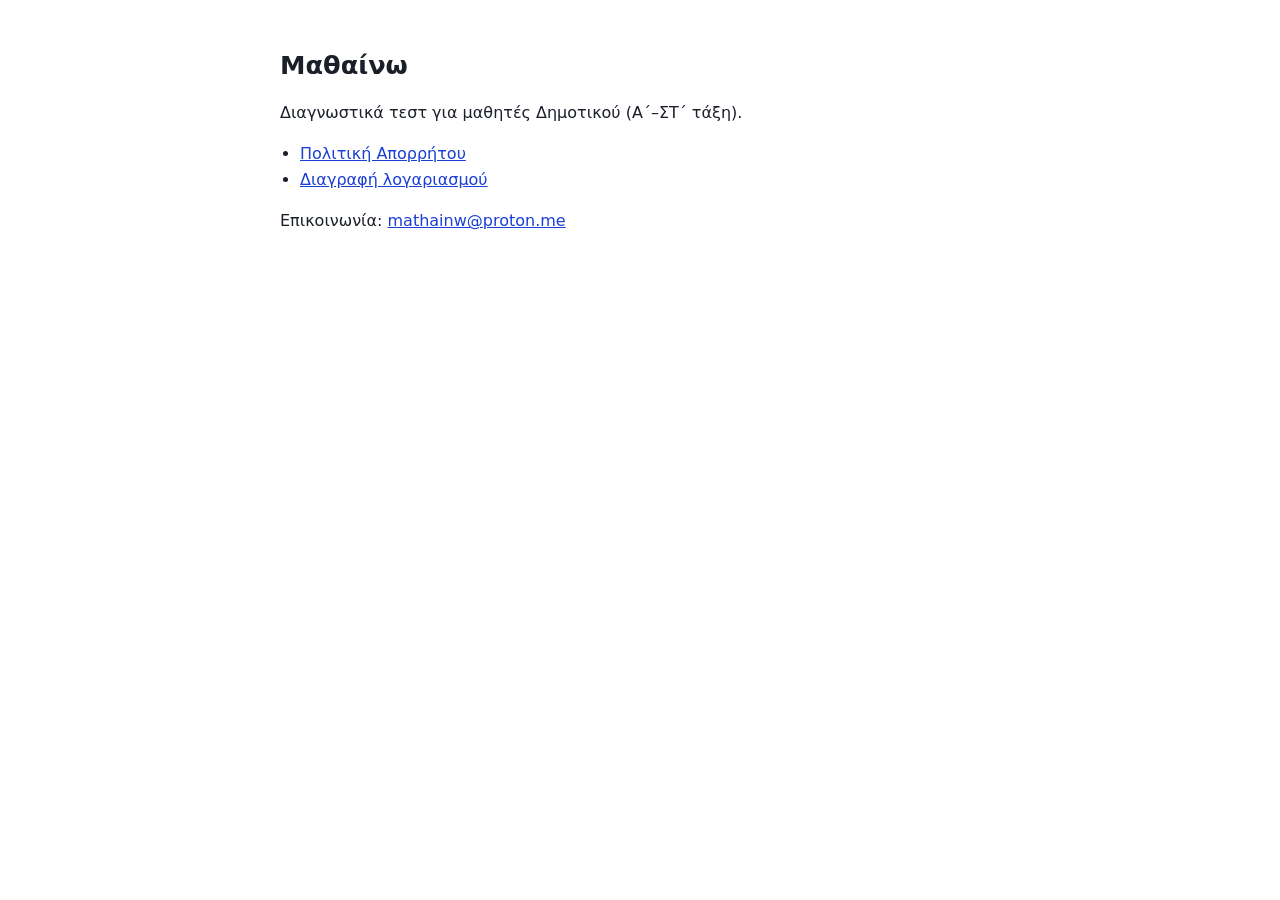
==== index.html @ 3a3a069a "Privacy policy and account deletion pages" ====
<!doctype html>
<html lang="el">
<head>
<meta charset="utf-8">
<meta name="viewport" content="width=device-width, initial-scale=1">
<title>Μαθαίνω</title>
<link rel="stylesheet" href="style.css">
</head>
<body>
<main>
<h1>Μαθαίνω</h1>
<p>Διαγνωστικά τεστ για μαθητές Δημοτικού (Α΄–ΣΤ΄ τάξη).</p>
<ul>
<li><a href="privacy.html">Πολιτική Απορρήτου</a></li>
<li><a href="delete-account.html">Διαγραφή λογαριασμού</a></li>
</ul>
<p>Επικοινωνία: <a href="mailto:mathainw@proton.me">mathainw@proton.me</a></p>
</main>
</body>
</html>
---- style.css ----
:root { color-scheme: light dark; --fg: #1b1f2a; --muted: #5f6675; --bg: #ffffff; --accent: #1a3fd4; }
@media (prefers-color-scheme: dark) { :root { --fg: #e8eaf0; --muted: #a3a9b8; --bg: #12141a; --accent: #8ea6ff; } }
body { margin: 0; background: var(--bg); color: var(--fg); font: 16px/1.6 system-ui, -apple-system, "Segoe UI", Roboto, "Noto Sans", sans-serif; }
main { max-width: 720px; margin: 0 auto; padding: 32px 16px 64px; }
h1 { font-size: 1.6rem; line-height: 1.3; }
h2 { font-size: 1.15rem; margin-top: 2rem; }
h3 { font-size: 1rem; margin-top: 1.25rem; }
a { color: var(--accent); }
ul, ol { padding-left: 1.25rem; }
.updated, .footer { color: var(--muted); font-size: 0.9rem; }
.footer { margin-top: 3rem; }
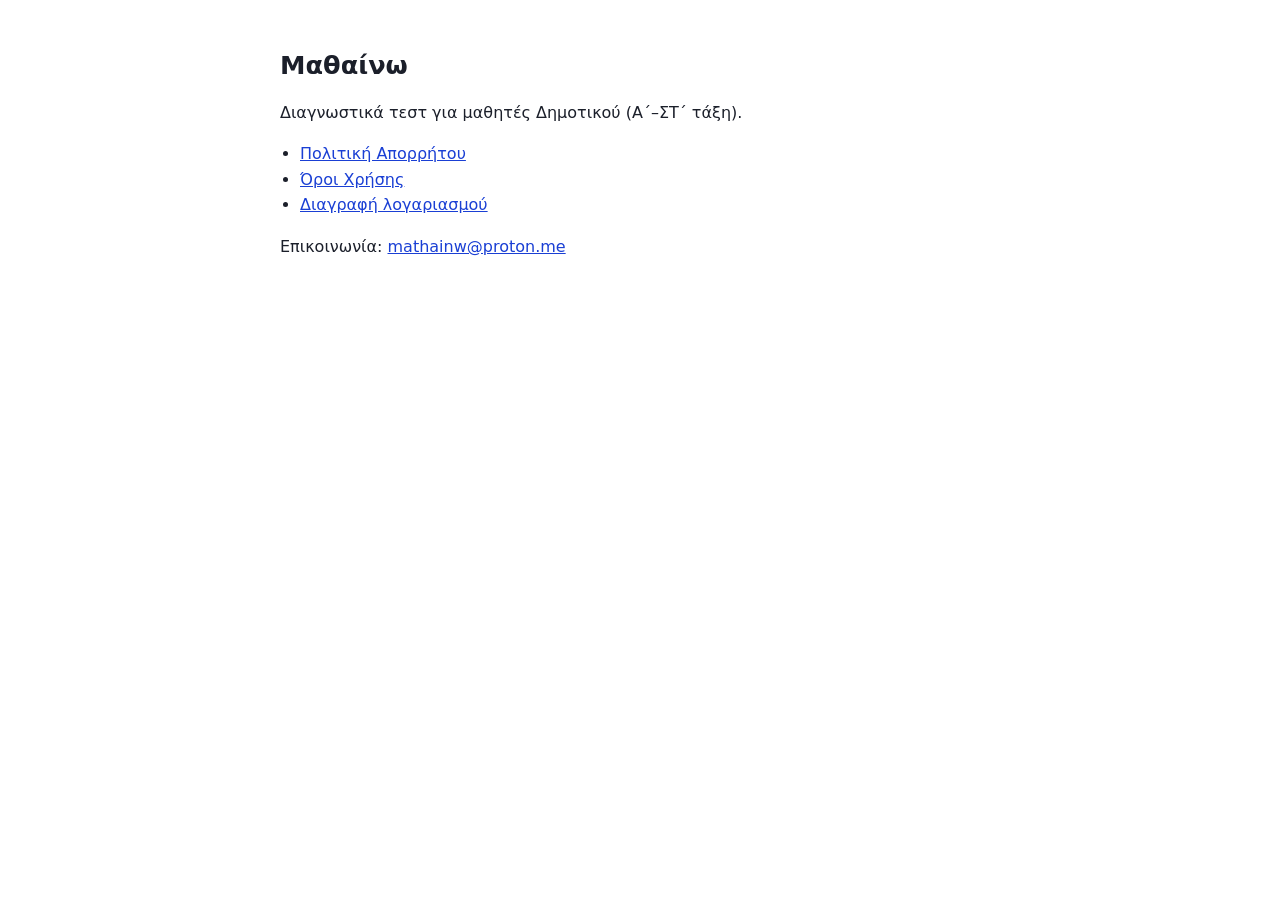
==== commit b5f89d70: "Add terms of use; update privacy policy" ====
--- a/index.html
+++ b/index.html
@@ -12,6 +12,7 @@
 <p>Διαγνωστικά τεστ για μαθητές Δημοτικού (Α΄–ΣΤ΄ τάξη).</p>
 <ul>
 <li><a href="privacy.html">Πολιτική Απορρήτου</a></li>
+<li><a href="terms.html">Όροι Χρήσης</a></li>
 <li><a href="delete-account.html">Διαγραφή λογαριασμού</a></li>
 </ul>
 <p>Επικοινωνία: <a href="mailto:mathainw@proton.me">mathainw@proton.me</a></p>
